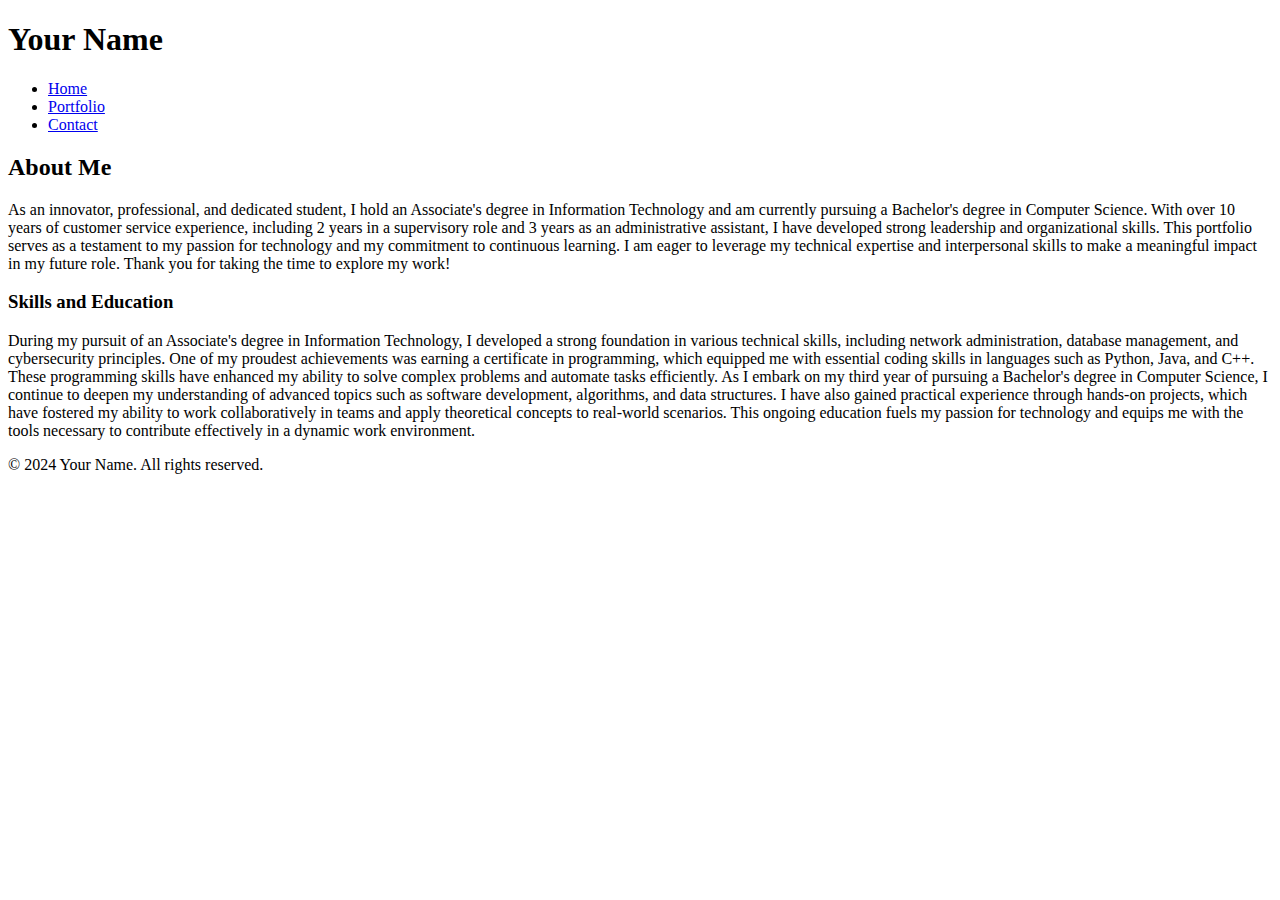
==== about.html @ 33ffc5dd "Create about.html" ====
<!DOCTYPE html>
<html lang="en">
<head>
    <meta charset="UTF-8">
    <meta name="viewport" content="width=device-width, initial-scale=1.0">
    <link rel="stylesheet" href="css/styles.css">
    <title>About Me - Your Name</title>
</head>
<body>
    <header>
        <h1>Your Name</h1>
        <nav>
            <ul>
                <li><a href="index.html">Home</a></li>
                <li><a href="portfolio.html">Portfolio</a></li>
                <li><a href="contact.html">Contact</a></li>
            </ul>
        </nav>
    </header>
    
    <main>
        <section class="about">
            <h2>About Me</h2>
            <p>As an innovator, professional, and dedicated student, I hold an Associate's degree in Information Technology and am currently pursuing a Bachelor's degree in Computer Science. With over 10 years of customer service experience, including 2 years in a supervisory role and 3 years as an administrative assistant, I have developed strong leadership and organizational skills. This portfolio serves as a testament to my passion for technology and my commitment to continuous learning. I am eager to leverage my technical expertise and interpersonal skills to make a meaningful impact in my future role. Thank you for taking the time to explore my work!</p>
            
            <h3>Skills and Education</h3>
            <p>During my pursuit of an Associate's degree in Information Technology, I developed a strong foundation in various technical skills, including network administration, database management, and cybersecurity principles. One of my proudest achievements was earning a certificate in programming, which equipped me with essential coding skills in languages such as Python, Java, and C++. These programming skills have enhanced my ability to solve complex problems and automate tasks efficiently. As I embark on my third year of pursuing a Bachelor's degree in Computer Science, I continue to deepen my understanding of advanced topics such as software development, algorithms, and data structures. I have also gained practical experience through hands-on projects, which have fostered my ability to work collaboratively in teams and apply theoretical concepts to real-world scenarios. This ongoing education fuels my passion for technology and equips me with the tools necessary to contribute effectively in a dynamic work environment.</p>
        </section>
    </main>

    <footer>
        <p>&copy; 2024 Your Name. All rights reserved.</p>
    </footer>
</body>
</html>
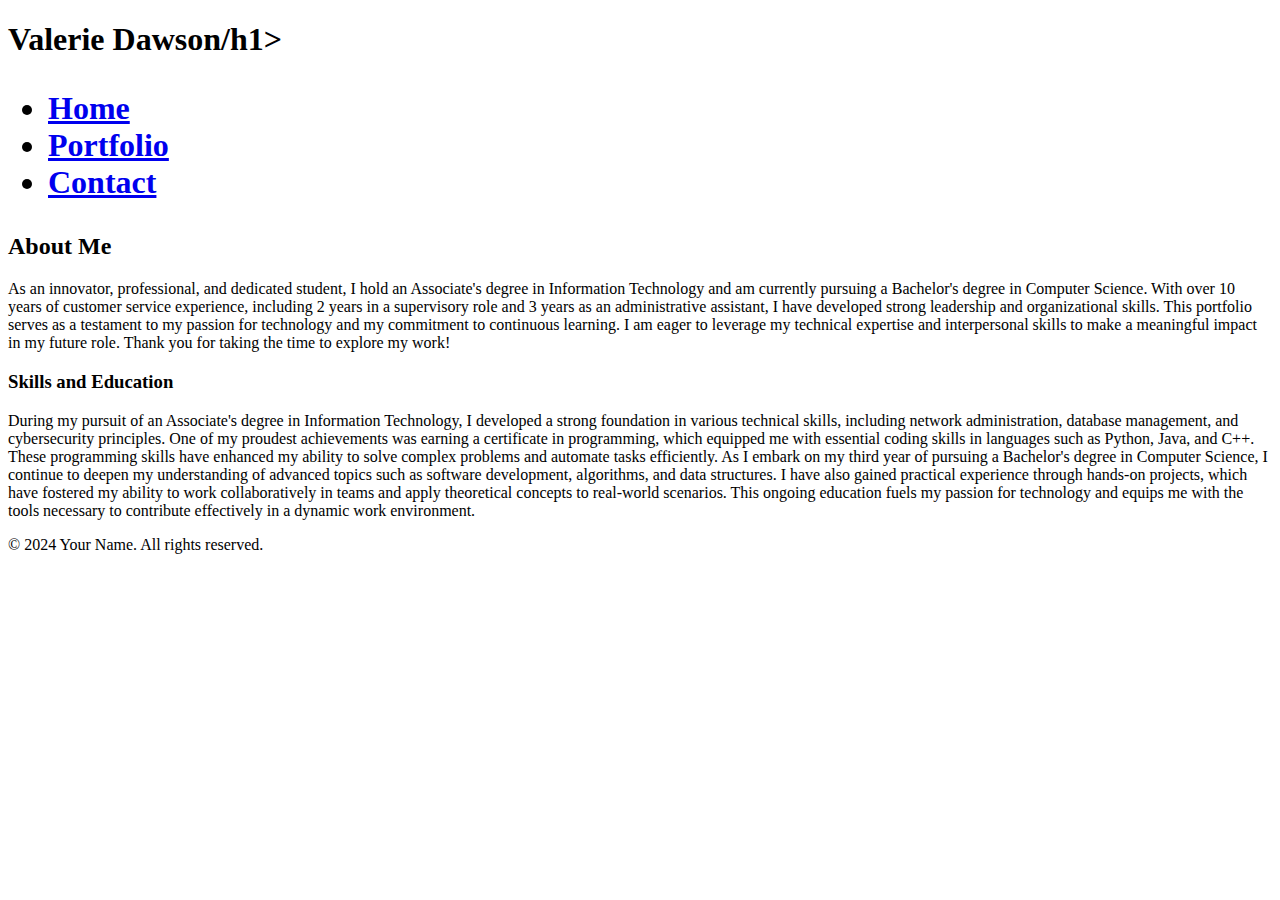
==== commit 9247fd78: "Update about.html" ====
--- a/about.html
+++ b/about.html
@@ -4,11 +4,11 @@
     <meta charset="UTF-8">
     <meta name="viewport" content="width=device-width, initial-scale=1.0">
     <link rel="stylesheet" href="css/styles.css">
-    <title>About Me - Your Name</title>
+    <title>About Me - Valerie</title>
 </head>
 <body>
     <header>
-        <h1>Your Name</h1>
+        <h1>Valerie Dawson/h1>
         <nav>
             <ul>
                 <li><a href="index.html">Home</a></li>
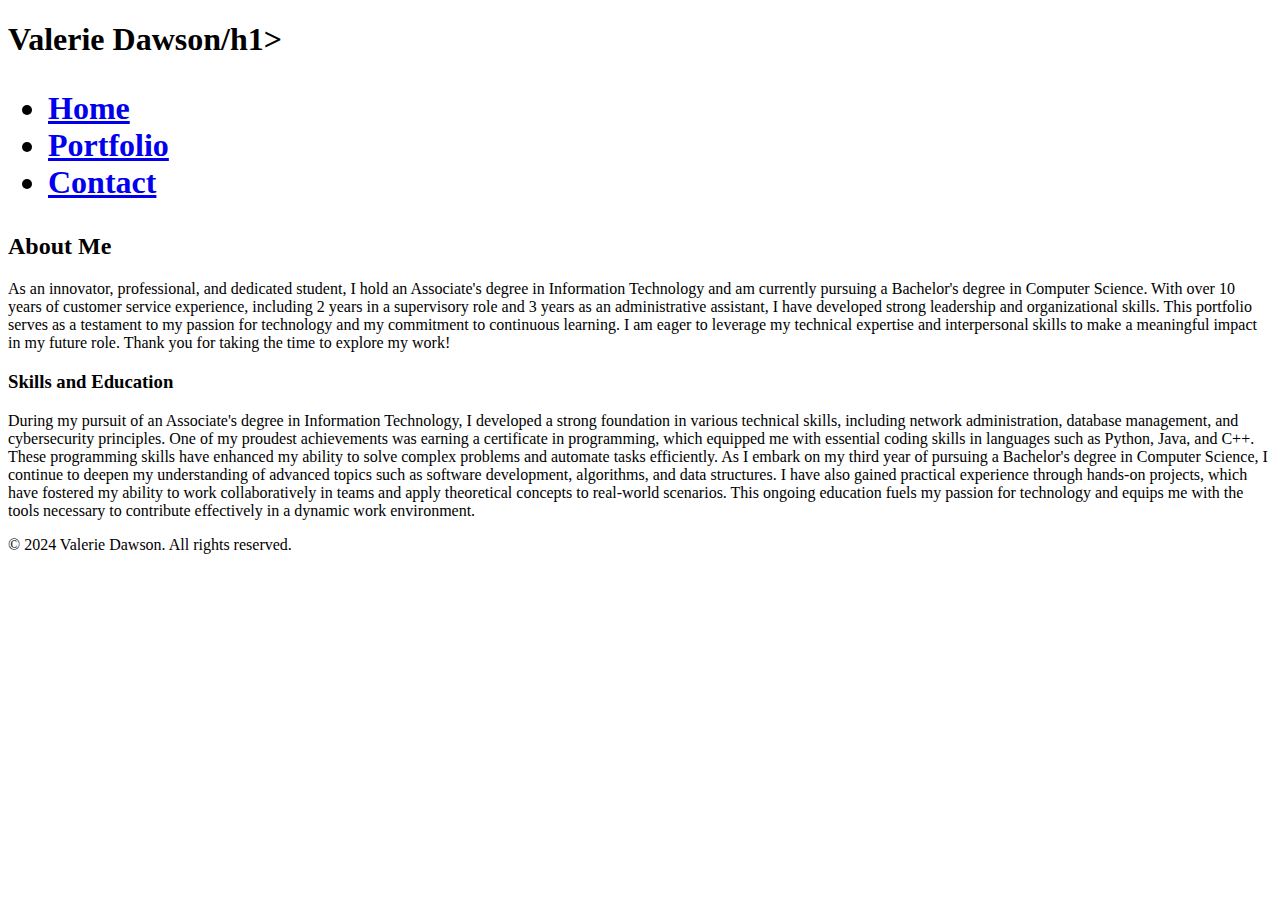
==== commit 4da7ea0b: "Update about.html" ====
--- a/about.html
+++ b/about.html
@@ -29,7 +29,7 @@
     </main>
 
     <footer>
-        <p>&copy; 2024 Your Name. All rights reserved.</p>
+        <p>&copy; 2024 Valerie Dawson. All rights reserved.</p>
     </footer>
 </body>
 </html>
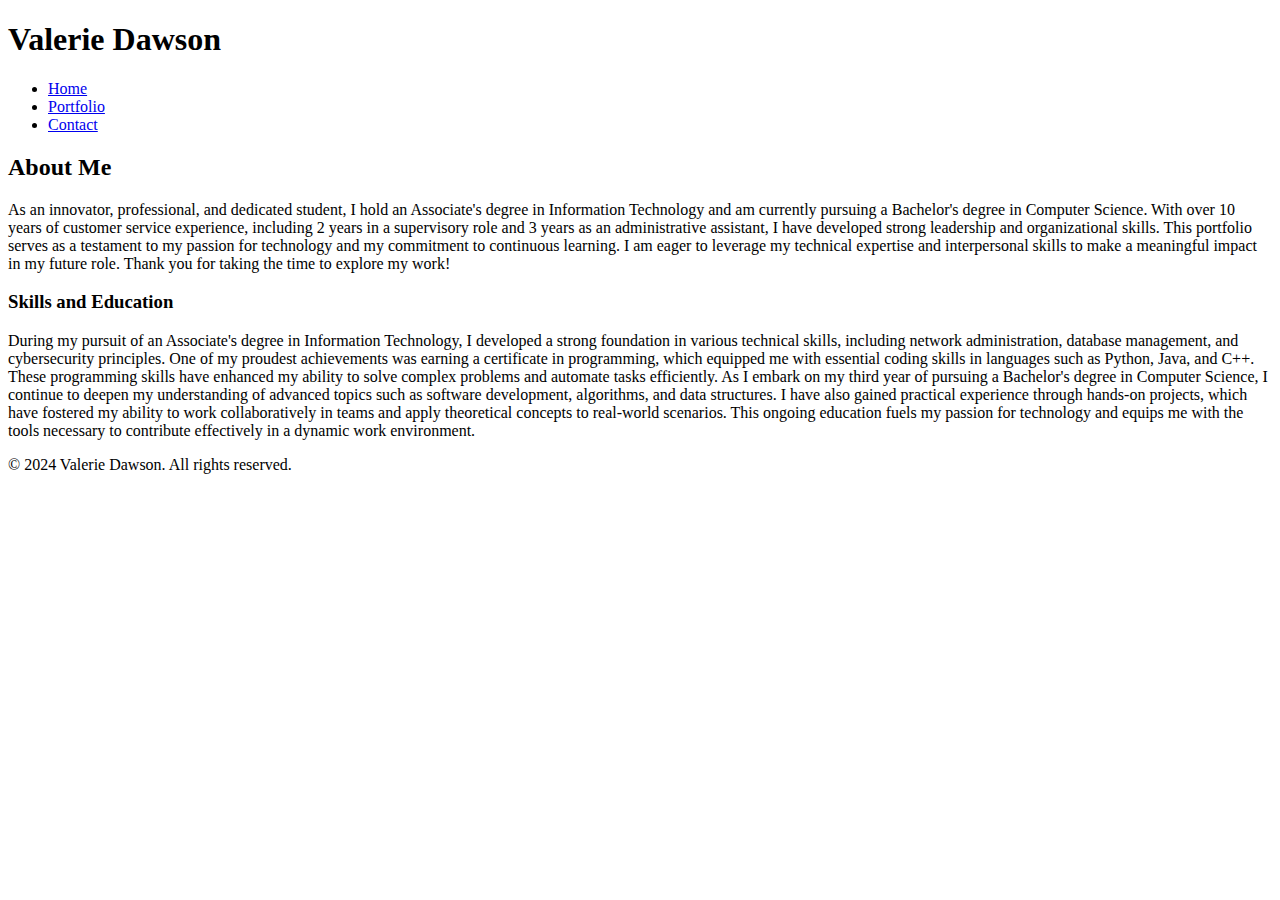
==== commit 6c45d6a3: "Update about.html" ====
--- a/about.html
+++ b/about.html
@@ -8,7 +8,7 @@
 </head>
 <body>
     <header>
-        <h1>Valerie Dawson/h1>
+        <h1>Valerie Dawson</h1>
         <nav>
             <ul>
                 <li><a href="index.html">Home</a></li>
@@ -31,5 +31,6 @@
     <footer>
         <p>&copy; 2024 Valerie Dawson. All rights reserved.</p>
     </footer>
+    <script src="scripts.js"></script>
 </body>
 </html>
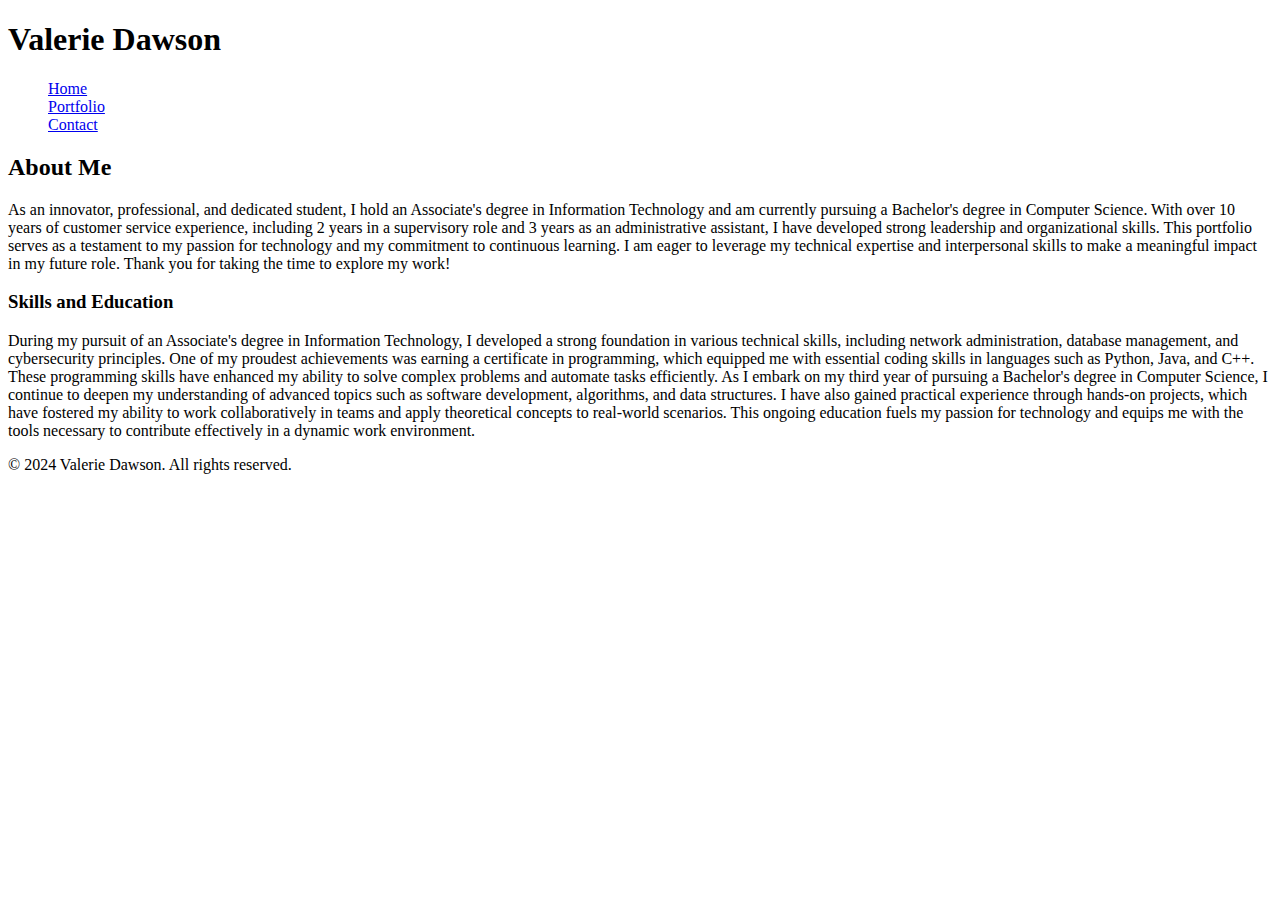
==== commit afd322dc: "Update about.html" ====
--- a/about.html
+++ b/about.html
@@ -11,9 +11,9 @@
         <h1>Valerie Dawson</h1>
         <nav>
             <ul>
-                <li><a href="index.html">Home</a></li>
-                <li><a href="portfolio.html">Portfolio</a></li>
-                <li><a href="contact.html">Contact</a></li>
+                <nav><a href="index.html">Home</a></nav>
+                <nav><a href="portfolio.html">Portfolio</a></nav>
+                <nav><a href="contact.html">Contact</a></nav>
             </ul>
         </nav>
     </header>
